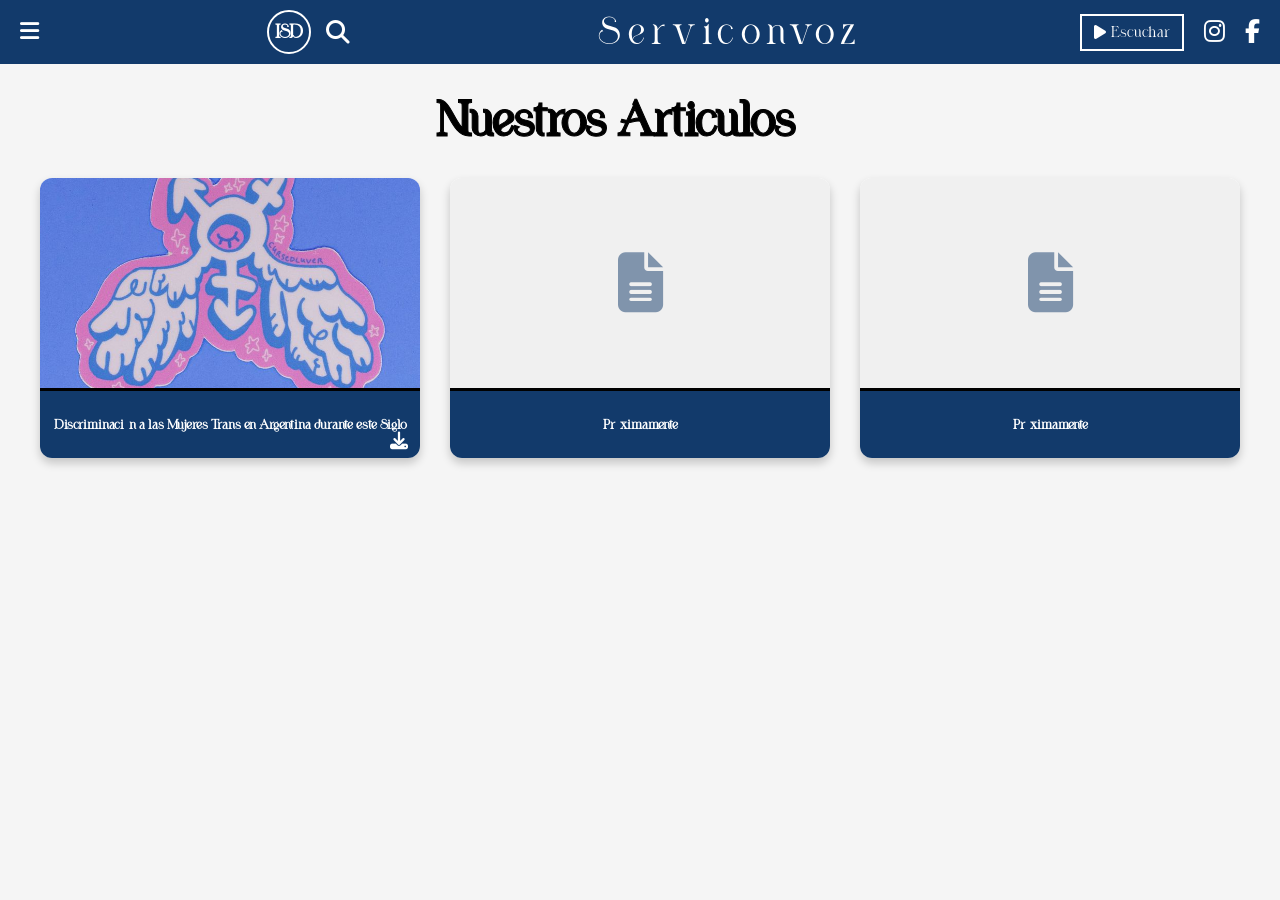
==== artículos.html @ a3263dd1 "Update artículos.html" ====
<!DOCTYPE html>
<html lang="es">
<head>
<meta charset="UTF-8">
<meta name="viewport" content="width=device-width, initial-scale=1.0">
<title>Serviconvoz</title>

<!-- Iconos -->
<link rel="stylesheet" href="https://cdnjs.cloudflare.com/ajax/libs/font-awesome/6.5.0/css/all.min.css">

<style>
body {
  margin: 0;
  font-family: Nicholas;
  background: #f5f5f5;
}
@font-face{
  font-family: Nicholas;
  src: url('nicholas/Nicholas.ttf');
}
/* ENCABEZADO */
.header {
  background-color: #123a6b;
  color: white;
  display: flex;
  align-items: center;
  justify-content: space-between;
  padding: 10px 20px;
}
.np{
  font-size: 50px;
  text-align: center;
  transform: translateX(-25px);
  color: black;
  -webkit-text-stroke: 1px black;
  margin: 30px 0;
}
/*Menú Lateral*/
#btn-menu {
  display: none;
}
.container-menu {
  position: fixed;
  background-color: #123a6b;
  width: 280px;
  height: 100vh;
  top: 0; left: 0;
  transition: all 500ms ease;
  transform: translateX(-100%);
  z-index: 9999;
}
#btn-menu:checked ~ .container-menu{
  transform: translateX(0%);
}
.cont-menu {
  width: 100%;
  max-width: 250px;
  background: #123a6b;
  height: 100%;
  position: relative;
  color: white;
}
.cont-menu nav{
  padding-top: 80px;
  font-size: 25px;
}
.cont-menu nav a{
  display: block;
  text-decoration: none;
  color: white;
  padding: 20px;
  border-left: 5px solid transparent;
  transition: all 500ms ease;
}
.cont-menu nav a:hover{
  border-left: 5px solid white;
  background: #122B4A;
}
.cont-menu p{
  position: absolute;
  top: 10px;
  left: 70px;
  font-family: Nicholas;
  font-size: 32px;
  cursor: default;
}
.cont-menu label {
  position: absolute;
  left: 15px;
  top: 15px;
  font-size: 28px;
  cursor: pointer;
  color: white;
}
.linen1 img, .linen2 img, .linen3 img, .linen4 img {
  width: 80%;
  filter: brightness(0) invert(1);
  opacity: 0.5;
}
.linen1, .linen2, .linen3, .linen4 {
  position: absolute;
  left: 20px;
  pointer-events: none;
}
.linen1 { bottom: 80px; }
.linen2 { bottom: 130px; }
.linen3 { bottom: 180px; }
.linen4 { bottom: 230px; }

/* LADO IZQUIERDO */
.btn-menu{
  font-size: 22px;
  cursor: pointer;
}
.left {
  display: flex;
  align-items: center;
  gap: 15px;
  margin-left: 10px;
}
.logo {
  font-size: 20px;
  color: white;
  width: 40px;
  height: 40px;
  border: 2px solid white;
  border-radius: 50%;
  display: flex;
  align-items: center;
  justify-content: center;
  font-weight: bold;
  text-decoration: none;
}

/* BARRA DE BÚSQUEDA */
.search-wrapper {
  position: relative;
  display: flex;
  align-items: center;
}
.search {
  font-size: 24px;
  cursor: pointer;
  color: white;
}
.search-input-header {
  background: white;
  border: none;
  border-radius: 30px;
  padding: 8px 15px;
  font-size: 14px;
  width: 0;
  opacity: 0;
  transition: all 0.3s ease;
  outline: none;
  font-family: Nicholas;
}
.search-input-header.active {
  width: 200px;
  opacity: 1;
  margin-left: 10px;
  padding: 8px 15px;
}

/* CENTRO */
.title {
  text-decoration: none;
  color: white;
  letter-spacing: 7px;
  font-size: 40px;
  font-family: Nicholas;
}

/* LADO DERECHO */
.right {
  display: flex;
  align-items: center;
  gap: 20px;
}
.btn {
  border: 2px solid white;
  padding: 8px 12px;
  color: white;
  text-decoration: none;
  display: flex;
  align-items: center;
  gap: 5px;
}
.btn:hover {
  background-color: white;
  color: #123a6b;
}
.icon-link {
  color: white;
  font-size: 24px;
  text-decoration: none;
}

/* Contenedor de artículos */
.contenedor-cuadros {
  display: flex;
  justify-content: center;
  gap: 30px;
  flex-wrap: wrap;
  margin-top: 30px;
  padding: 0 20px;
  position: relative;
  z-index: 1;
}

.container1, .container2, .container3 {
  position: relative;
  width: 435px;
  height: 300px;
  background-color: white;
  border-radius: 12px;
  box-shadow: 0 5px 10px rgba(0,0,0,0.2);
  flex-shrink: 0;
  overflow: hidden;
  transition: transform 0.3s ease, box-shadow 0.3s ease;
}

.container1:hover, .container2:hover, .container3:hover {
  transform: translateY(-10px);
  box-shadow: 0 15px 25px rgba(0,0,0,0.2);
}

/* Imagen */
.articulo-imagen {
  width: 100%;
  height: calc(100% - 70px);
  object-fit: cover;
  display: block;
}

/* Marquito (título) */
.marquito {
  position: absolute;
  bottom: 0;
  left: 0;
  right: 0;
  width: 100%;
  height: 70px;
  background-color: #123a6b;
  border-top: 3px solid black;
  display: flex;
  align-items: center;
  justify-content: center;
  padding: 10px;
  box-sizing: border-box;
  text-align: center;
}

.marquito h1, .marquito h3, .marquito span {
  margin: 0;
  font-size: 14px;
  font-weight: bold;
  color: white;
  line-height: 1.4;
}

/* Icono de descarga */
.download-icon {
  position: absolute;
  bottom: 8px;
  right: 12px;
  color: white;
  font-size: 18px;
  transition: 0.2s;
}

.download-icon:hover {
  opacity: 0.7;
}

/* Responsive */
@media (max-width: 1400px) {
  .container1, .container2, .container3 { width: 380px; height: 280px; }
}
@media (max-width: 1200px) {
  .container1, .container2, .container3 { width: 320px; height: 260px; }
  .marquito h1, .marquito h3, .marquito span { font-size: 12px; }
}
@media (max-width: 768px) {
  .contenedor-cuadros { gap: 20px; }
  .container1, .container2, .container3 { width: 100%; max-width: 350px; height: 280px; }
  .title { font-size: 28px; letter-spacing: 3px; }
  .np { font-size: 32px; transform: none; }
}
</style>
</head>

<body>

<header class="header">
  <div class="btn-menu">
    <label for="btn-menu" class="fas fa-bars menu"></label>
  </div>
  <div class="left">
    <a href="index.html" class="logo">ISD</a>
    <div class="search-wrapper">
      <i class="fas fa-search search" id="searchIcon"></i>
      <input type="text" id="searchInput" class="search-input-header" placeholder="Buscar...">
    </div>
  </div>
  <a href="index.html" class="title">Serviconvoz</a>
  <div class="right">
    <a href="play.html" class="btn"><i class="fas fa-play"></i> Escuchar</a>
    <a href="https://www.instagram.com/serviliano.diaz/" target="_blank" class="icon-link"><i class="fab fa-instagram"></i></a>
    <a href="https://www.facebook.com/profile.php?id=100007401407651" target="_blank" class="icon-link"><i class="fab fa-facebook-f"></i></a>
  </div>
</header>

<input type="checkbox" id="btn-menu">
<div class="container-menu">
  <div class="cont-menu">
    <nav>
      <a href="programas.html">Programas</a>
      <a href="artículos.html">Articulos</a>
      <a href="noticias.html">Noticias Locales</a>
    </nav>
    <p>Serviconvoz</p>
    <label for="btn-menu" class="fas fa-bars menu"></label>
    <div class="linen1"><img src="Lines/line1.png"></div>
    <div class="linen2"><img src="Lines/line2.png"></div>
    <div class="linen3"><img src="Lines/line2.png"></div>
    <div class="linen4"><img src="Lines/line2.png"></div>
  </div>
</div>

<h3 class="np">Nuestros Articulos</h3>

<div class="contenedor-cuadros">

  <!-- ARTÍCULO 1 -->
  <div class="container1">
    <a href="Nuestros-articulos/Columna de Opinión Discriminación a las mujeres trans en Aregntina durante este siglo.docx" download style="text-decoration: none; display: block; height: 100%;">
      <img class="articulo-imagen" src="Nuestros-articulos/mujertrans.jpg" alt="Mujer Trans">
      <div class="marquito">
        <span>Discriminación a las Mujeres Trans en Argentina durante este Siglo</span>
        <i class="fas fa-download download-icon"></i>
      </div>
    </a>
  </div>

  <!-- ARTÍCULO 2 -->
  <div class="container2">
    <div style="height: calc(100% - 70px); background-color: #f0f0f0; display: flex; align-items: center; justify-content: center;">
      <i class="fas fa-file-alt" style="font-size: 60px; color: #123a6b; opacity: 0.5;"></i>
    </div>
    <div class="marquito">
      <span>Próximamente</span>
    </div>
  </div>

  <!-- ARTÍCULO 3 -->
  <div class="container3">
    <div style="height: calc(100% - 70px); background-color: #f0f0f0; display: flex; align-items: center; justify-content: center;">
      <i class="fas fa-file-alt" style="font-size: 60px; color: #123a6b; opacity: 0.5;"></i>
    </div>
    <div class="marquito">
      <span>Próximamente</span>
    </div>
  </div>

</div>

<script>
  // SCRIPT PARA LA BARRA DE BÚSQUEDA
  const searchIcon = document.getElementById('searchIcon');
  const searchInput = document.getElementById('searchInput');
  
  searchIcon.addEventListener('click', function(e) {
    e.stopPropagation();
    searchInput.classList.toggle('active');
    if (searchInput.classList.contains('active')) {
      searchInput.focus();
    }
  });
  
  searchInput.addEventListener('keypress', function(e) {
    if (e.key === 'Enter') {
      const busqueda = searchInput.value.trim();
      if (busqueda !== '') {
        alert('Buscando: ' + busqueda);
        searchInput.classList.remove('active');
        searchInput.value = '';
      }
    }
  });
  
  document.addEventListener('click', function(e) {
    if (!searchInput.contains(e.target) && e.target !== searchIcon) {
      searchInput.classList.remove('active');
      searchInput.value = '';
    }
  });
</script>

</body>
</html>
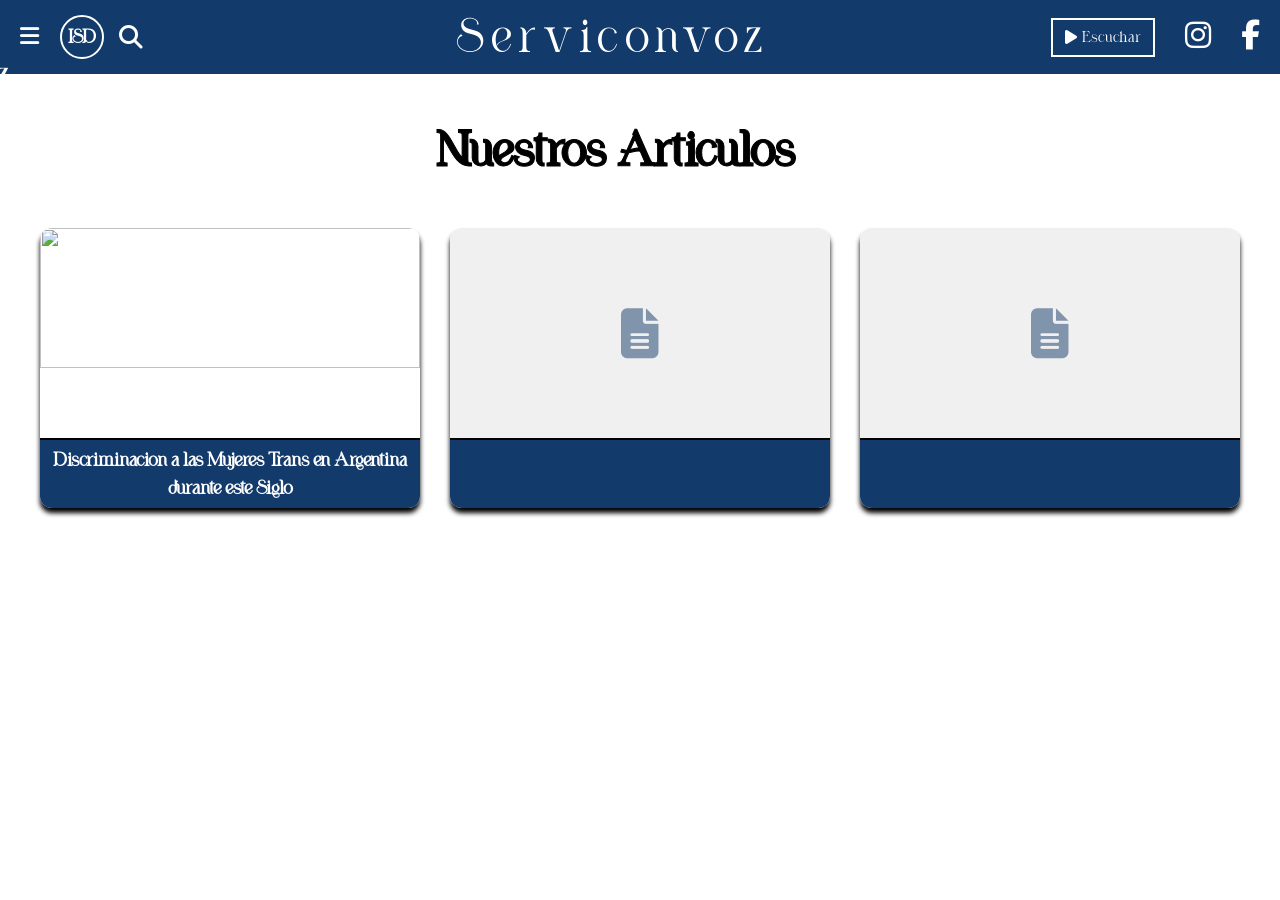
==== commit 3a337d04: "Update artículos.html" ====
--- a/artículos.html
+++ b/artículos.html
@@ -8,11 +8,12 @@
 <!-- Iconos -->
 <link rel="stylesheet" href="https://cdnjs.cloudflare.com/ajax/libs/font-awesome/6.5.0/css/all.min.css">
 
+
+<!-- Css -->
 <style>
 body {
   margin: 0;
   font-family: Nicholas;
-  background: #f5f5f5;
 }
 @font-face{
   font-family: Nicholas;
@@ -31,18 +32,19 @@
   font-size: 50px;
   text-align: center;
   transform: translateX(-25px);
-  color: black;
-  -webkit-text-stroke: 1px black;
-  margin: 30px 0;
+      color: black;
+    -webkit-text-stroke: 1px black
 }
 /*Menú Lateral*/
+
 #btn-menu {
   display: none;
 }
+
 .container-menu {
   position: fixed;
   background-color: #123a6b;
-  width: 280px;
+  width: 15%;
   height: 100vh;
   top: 0; left: 0;
   transition: all 500ms ease;
@@ -50,18 +52,24 @@
   z-index: 9999;
 }
 #btn-menu:checked ~ .container-menu{
+  opacity: 1;
+  visibility: visible;
+  transform: translateX(0%);
+}
+#btn-menu:checked ~ .container-menu .cont-menu{
   transform: translateX(0%);
 }
 .cont-menu {
   width: 100%;
   max-width: 250px;
   background: #123a6b;
-  height: 100%;
+  height: max(0, 0);
   position: relative;
   color: white;
+  transition: all 500ms ease;
 }
 .cont-menu nav{
-  padding-top: 80px;
+  transform:translateY(50%);
   font-size: 25px;
 }
 .cont-menu nav a{
@@ -79,36 +87,57 @@
 .cont-menu p{
   position: absolute;
   top: 10px;
-  left: 70px;
   font-family: Nicholas;
-  font-size: 32px;
-  cursor: default;
+  font-size: 43px;
+  cursor: pointer;
 }
 .cont-menu label {
   position: absolute;
-  left: 15px;
-  top: 15px;
-  font-size: 28px;
+  left: 5px;
+  top: 10px;
+  font-size: 30px;
   cursor: pointer;
-  color: white;
-}
-.linen1 img, .linen2 img, .linen3 img, .linen4 img {
-  width: 80%;
+}
+.linen1 img{
+  width: 100%;
+  height: auto;
+  display: block;
+  margin: 10px auto;
   filter: brightness(0) invert(1);
-  opacity: 0.5;
-}
-.linen1, .linen2, .linen3, .linen4 {
+  transform: translateY(-220px);
+}
+.linen2 img {
+  width: 100%;
+  display: block;
+  margin: 0 auto 10px auto;
+  filter: brightness(0) invert(1);
+  transform: translateY(-370px);
+}
+.linen3 img {
+  width: 100%;
+  display: block;
+  margin: 0 auto 10px auto;
+  filter: brightness(0) invert(1);
+  transform: translateY(-515px);
+}
+.linen4 img {
+  width: 100%;
+  display: block;
+  margin: 0 auto 10px auto;
+  filter: brightness(0) invert(1);
+  transform: translateY(-660px);
+}
+.linen1,
+.linen2,
+.linen3,
+.linen4 {
+  pointer-events: none;
+}
+/* LADO IZQUIERDO */
+
+.btn-menu{
   position: absolute;
   left: 20px;
-  pointer-events: none;
-}
-.linen1 { bottom: 80px; }
-.linen2 { bottom: 130px; }
-.linen3 { bottom: 180px; }
-.linen4 { bottom: 230px; }
-
-/* LADO IZQUIERDO */
-.btn-menu{
   font-size: 22px;
   cursor: pointer;
 }
@@ -116,8 +145,14 @@
   display: flex;
   align-items: center;
   gap: 15px;
-  margin-left: 10px;
-}
+  margin-left: 40px;
+}
+
+.menu {
+  font-size: 22px;
+  cursor: pointer;
+}
+
 .logo {
   font-size: 20px;
   color: white;
@@ -132,17 +167,24 @@
   text-decoration: none;
 }
 
-/* BARRA DE BÚSQUEDA */
+/* BARRA DE BÚSQUEDA EN EL HEADER */
 .search-wrapper {
   position: relative;
   display: flex;
   align-items: center;
 }
+
 .search {
   font-size: 24px;
   cursor: pointer;
   color: white;
-}
+  transition: 0.2s;
+}
+
+.search:hover {
+  opacity: 0.7;
+}
+
 .search-input-header {
   background: white;
   border: none;
@@ -155,6 +197,7 @@
   outline: none;
   font-family: Nicholas;
 }
+
 .search-input-header.active {
   width: 200px;
   opacity: 1;
@@ -167,7 +210,7 @@
   text-decoration: none;
   color: white;
   letter-spacing: 7px;
-  font-size: 40px;
+  font-size: 50px;
   font-family: Nicholas;
 }
 
@@ -175,28 +218,34 @@
 .right {
   display: flex;
   align-items: center;
-  gap: 20px;
-}
+  gap: 30px;
+}
+
 .btn {
   border: 2px solid white;
-  padding: 8px 12px;
+  padding: 9px 12px;
   color: white;
   text-decoration: none;
   display: flex;
   align-items: center;
   gap: 5px;
 }
+
 .btn:hover {
   background-color: white;
   color: #123a6b;
 }
+
 .icon-link {
   color: white;
-  font-size: 24px;
+  font-size: 30px;
   text-decoration: none;
 }
 
-/* Contenedor de artículos */
+.icon-link:hover {
+  opacity: 0.7;
+}
+/* Contenedor */
 .contenedor-cuadros {
   display: flex;
   justify-content: center;
@@ -214,7 +263,7 @@
   height: 300px;
   background-color: white;
   border-radius: 12px;
-  box-shadow: 0 5px 10px rgba(0,0,0,0.2);
+  box-shadow: 0 5px 5px rgba(0, 0, 0, 20);
   flex-shrink: 0;
   overflow: hidden;
   transition: transform 0.3s ease, box-shadow 0.3s ease;
@@ -222,11 +271,11 @@
 
 .container1:hover, .container2:hover, .container3:hover {
   transform: translateY(-10px);
-  box-shadow: 0 15px 25px rgba(0,0,0,0.2);
+  box-shadow: 0 10px 20px rgba(0,0,0,0.15);
 }
 
 /* Imagen */
-.articulo-imagen {
+.mujertrans {
   width: 100%;
   height: calc(100% - 70px);
   object-fit: cover;
@@ -242,7 +291,7 @@
   width: 100%;
   height: 70px;
   background-color: #123a6b;
-  border-top: 3px solid black;
+  border-top: 2px solid black;
   display: flex;
   align-items: center;
   justify-content: center;
@@ -251,9 +300,9 @@
   text-align: center;
 }
 
-.marquito h1, .marquito h3, .marquito span {
+.marquito {
   margin: 0;
-  font-size: 14px;
+  font-size: 10px;
   font-weight: bold;
   color: white;
   line-height: 1.4;
@@ -264,8 +313,9 @@
   position: absolute;
   bottom: 8px;
   right: 12px;
-  color: white;
-  font-size: 18px;
+  color: #123a6b;
+  font-size: 16px;
+  text-decoration: none;
   transition: 0.2s;
 }
 
@@ -275,17 +325,29 @@
 
 /* Responsive */
 @media (max-width: 1400px) {
-  .container1, .container2, .container3 { width: 380px; height: 280px; }
-}
+  .container1, .container2, .container3 {
+    width: 380px;
+    height: 280px;
+  }
+}
+
 @media (max-width: 1200px) {
-  .container1, .container2, .container3 { width: 320px; height: 260px; }
-  .marquito h1, .marquito h3, .marquito span { font-size: 12px; }
-}
+  .container1, .container2, .container3 {
+    width: 320px;
+    height: 260px;
+  }
+  .marquito h1, .marquito h3 { font-size: 12px; }
+}
+
 @media (max-width: 768px) {
-  .contenedor-cuadros { gap: 20px; }
-  .container1, .container2, .container3 { width: 100%; max-width: 350px; height: 280px; }
-  .title { font-size: 28px; letter-spacing: 3px; }
-  .np { font-size: 32px; transform: none; }
+  .contenedor-cuadros {
+    gap: 20px;
+  }
+  .container1, .container2, .container3 {
+    width: 100%;
+    max-width: 350px;
+    height: 280px;
+  }
 }
 </style>
 </head>
@@ -293,24 +355,44 @@
 <body>
 
 <header class="header">
-  <div class="btn-menu">
+
+  <!-- IZQUIERDA -->
+
+    <div class="btn-menu">
     <label for="btn-menu" class="fas fa-bars menu"></label>
   </div>
+
   <div class="left">
-    <a href="index.html" class="logo">ISD</a>
+
+   <a href="index.html" class="logo">ISD</a>
+
+    <!-- BARRA DE BÚSQUEDA EN EL HEADER -->
     <div class="search-wrapper">
       <i class="fas fa-search search" id="searchIcon"></i>
       <input type="text" id="searchInput" class="search-input-header" placeholder="Buscar...">
     </div>
-  </div>
-  <a href="index.html" class="title">Serviconvoz</a>
+
+  </div>
+  <!-- CENTRO -->
+<a href="index.html" class="title">Serviconvoz</a>
+
+  <!-- DERECHA -->
   <div class="right">
-    <a href="play.html" class="btn"><i class="fas fa-play"></i> Escuchar</a>
-    <a href="https://www.instagram.com/serviliano.diaz/" target="_blank" class="icon-link"><i class="fab fa-instagram"></i></a>
-    <a href="https://www.facebook.com/profile.php?id=100007401407651" target="_blank" class="icon-link"><i class="fab fa-facebook-f"></i></a>
-  </div>
+    <a href="play.html" class="btn">
+      <i class="fas fa-play"></i> Escuchar
+    </a>
+
+    <a href="https://www.instagram.com/serviliano.diaz/" target="_blank" class="icon-link">
+      <i class="fab fa-instagram"></i>
+    </a>
+
+    <a href="https://www.facebook.com/profile.php?id=100007401407651" target="_blank" class="icon-link">
+      <i class="fab fa-facebook-f"></i>
+    </a>
+
+  </div>
+
 </header>
-
 <input type="checkbox" id="btn-menu">
 <div class="container-menu">
   <div class="cont-menu">
@@ -321,55 +403,27 @@
     </nav>
     <p>Serviconvoz</p>
     <label for="btn-menu" class="fas fa-bars menu"></label>
-    <div class="linen1"><img src="Lines/line1.png"></div>
-    <div class="linen2"><img src="Lines/line2.png"></div>
-    <div class="linen3"><img src="Lines/line2.png"></div>
-    <div class="linen4"><img src="Lines/line2.png"></div>
+    <div class="linen1">
+      <img src="Lines/line1.png">
+    </div>
+    <div class="linen2">
+      <img src="Lines/line2.png">
+    </div>
+    <div class="linen3">
+      <img src="Lines/line2.png">
+    </div>
+    <div class="linen4">
+      <img src="Lines/line2.png">
+    </div>
   </div>
 </div>
 
-<h3 class="np">Nuestros Articulos</h3>
-
-<div class="contenedor-cuadros">
-
-  <!-- ARTÍCULO 1 -->
-  <div class="container1">
-    <a href="Nuestros-articulos/Columna de Opinión Discriminación a las mujeres trans en Aregntina durante este siglo.docx" download style="text-decoration: none; display: block; height: 100%;">
-      <img class="articulo-imagen" src="Nuestros-articulos/mujertrans.jpg" alt="Mujer Trans">
-      <div class="marquito">
-        <span>Discriminación a las Mujeres Trans en Argentina durante este Siglo</span>
-        <i class="fas fa-download download-icon"></i>
-      </div>
-    </a>
-  </div>
-
-  <!-- ARTÍCULO 2 -->
-  <div class="container2">
-    <div style="height: calc(100% - 70px); background-color: #f0f0f0; display: flex; align-items: center; justify-content: center;">
-      <i class="fas fa-file-alt" style="font-size: 60px; color: #123a6b; opacity: 0.5;"></i>
-    </div>
-    <div class="marquito">
-      <span>Próximamente</span>
-    </div>
-  </div>
-
-  <!-- ARTÍCULO 3 -->
-  <div class="container3">
-    <div style="height: calc(100% - 70px); background-color: #f0f0f0; display: flex; align-items: center; justify-content: center;">
-      <i class="fas fa-file-alt" style="font-size: 60px; color: #123a6b; opacity: 0.5;"></i>
-    </div>
-    <div class="marquito">
-      <span>Próximamente</span>
-    </div>
-  </div>
-
-</div>
-
 <script>
-  // SCRIPT PARA LA BARRA DE BÚSQUEDA
+  // SCRIPT PARA LA BARRA DE BÚSQUEDA EN EL HEADER
   const searchIcon = document.getElementById('searchIcon');
   const searchInput = document.getElementById('searchInput');
   
+  // Al hacer clic en la lupa, mostrar/ocultar el input
   searchIcon.addEventListener('click', function(e) {
     e.stopPropagation();
     searchInput.classList.toggle('active');
@@ -378,17 +432,21 @@
     }
   });
   
+  // Buscar al presionar Enter
   searchInput.addEventListener('keypress', function(e) {
     if (e.key === 'Enter') {
       const busqueda = searchInput.value.trim();
       if (busqueda !== '') {
         alert('Buscando: ' + busqueda);
+        // Aquí puedes poner tu lógica de búsqueda
+        // Ejemplo: filtrar contenido, redirigir, etc.
         searchInput.classList.remove('active');
         searchInput.value = '';
       }
     }
   });
   
+  // Opcional: cerrar el buscador si se hace clic fuera
   document.addEventListener('click', function(e) {
     if (!searchInput.contains(e.target) && e.target !== searchIcon) {
       searchInput.classList.remove('active');
@@ -397,5 +455,48 @@
   });
 </script>
 
+<h3 class="np">
+  Nuestros Articulos
+</h3>
+
+<div class="contenedor-cuadros">
+
+  <!-- ARTÍCULO 1 -->
+  <div class="container1">
+    <a href="C:\Users\usuario\OneDrive\Documentos\Serviconvoz\Nuestros-articulos\Columna de Opinión Discriminación a las mujeres trans en Aregntina durante este siglo.docx" download="Columna-de-opinion-discriminacion-hacia-mujeres-trans" style="text-decoration: none;">
+      <img class="mujertrans" src="C:\Users\usuario\OneDrive\Documentos\Serviconvoz\Nuestros-articulos\mujertrans.jpg">
+      <div class="marquito">
+        <h1>Discriminacion a las Mujeres Trans en Argentina durante este Siglo</h1>
+        <i class="fas fa-download download-icon"></i>
+      </div>
+    </a>
+  </div>
+
+  
+  <div class="container2">
+    <div style="position: relative; width: 100%; height: 100%;">
+      <div style="height: calc(100% - 70px); background-color: #f0f0f0; display: flex; align-items: center; justify-content: center;">
+        <i class="fas fa-file-alt" style="font-size: 50px; color: #123a6b; opacity: 0.5;"></i>
+      </div>
+      <div class="marquito">
+        <h3> </h3>
+      </div>
+    </div>
+  </div>
+
+  <div class="container3">
+    <div style="position: relative; width: 100%; height: 100%;">
+      <div style="height: calc(100% - 70px); background-color: #f0f0f0; display: flex; align-items: center; justify-content: center;">
+        <i class="fas fa-file-alt" style="font-size: 50px; color: #123a6b; opacity: 0.5;"></i>
+      </div>
+      <div class="marquito">
+        <h3> </h3>
+      </div>
+    </div>
+  </div>
+
+
+</div>
+
 </body>
 </html>
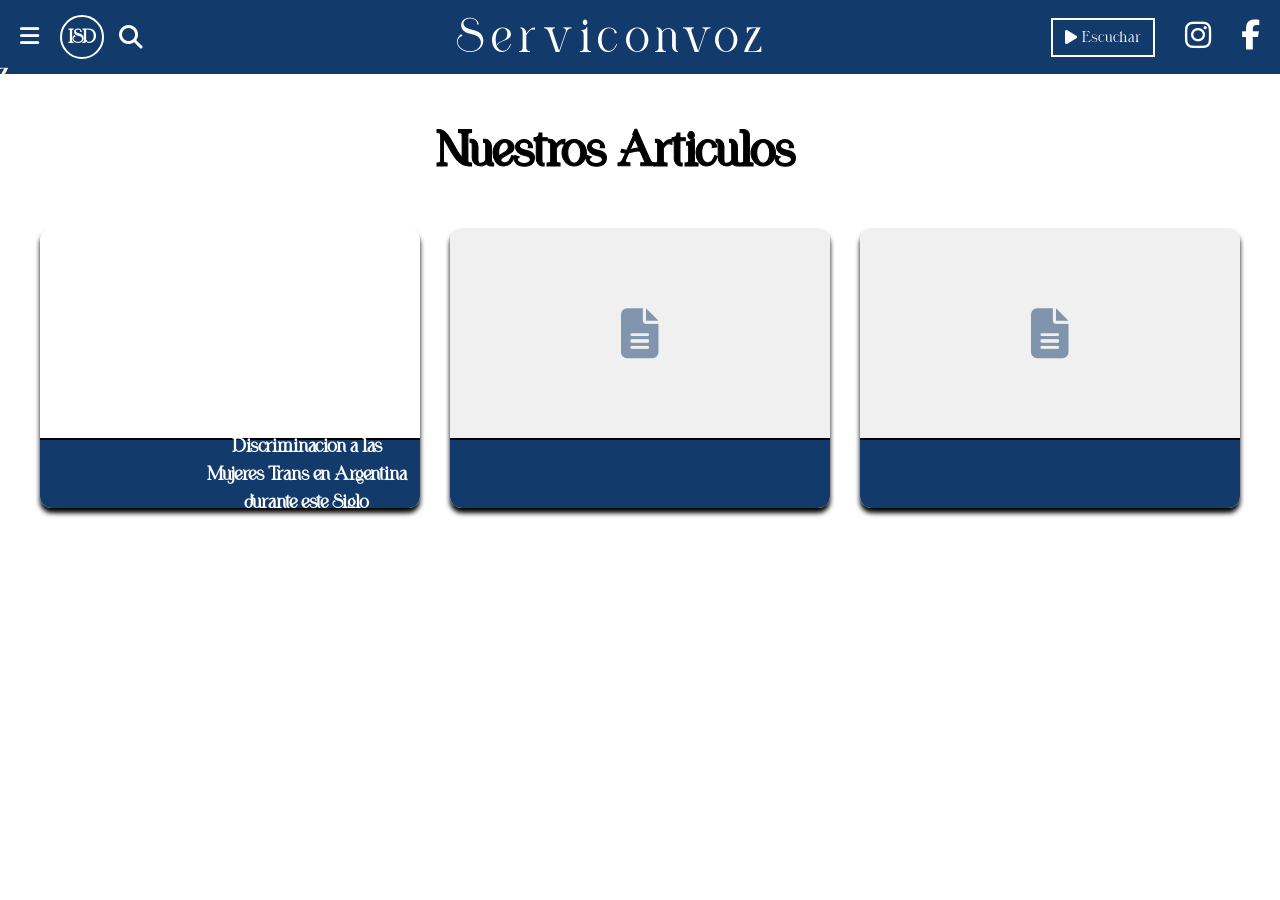
==== commit 71256e08: "Update artículos.html" ====
--- a/artículos.html
+++ b/artículos.html
@@ -463,9 +463,9 @@
 
   <!-- ARTÍCULO 1 -->
   <div class="container1">
-    <a href="C:\Users\usuario\OneDrive\Documentos\Serviconvoz\Nuestros-articulos\Columna de Opinión Discriminación a las mujeres trans en Aregntina durante este siglo.docx" download="Columna-de-opinion-discriminacion-hacia-mujeres-trans" style="text-decoration: none;">
-      <img class="mujertrans" src="C:\Users\usuario\OneDrive\Documentos\Serviconvoz\Nuestros-articulos\mujertrans.jpg">
+    <a href="Nuestros-articulos\Columna de Opinión Discriminación a las mujeres trans en Aregntina durante este siglo.docx" download="Columna-de-opinion-discriminacion-hacia-mujeres-trans" style="text-decoration: none;">
       <div class="marquito">
+      <img class="mujertrans" src="Nuestros-articulos\mujertrans.jpg">
         <h1>Discriminacion a las Mujeres Trans en Argentina durante este Siglo</h1>
         <i class="fas fa-download download-icon"></i>
       </div>
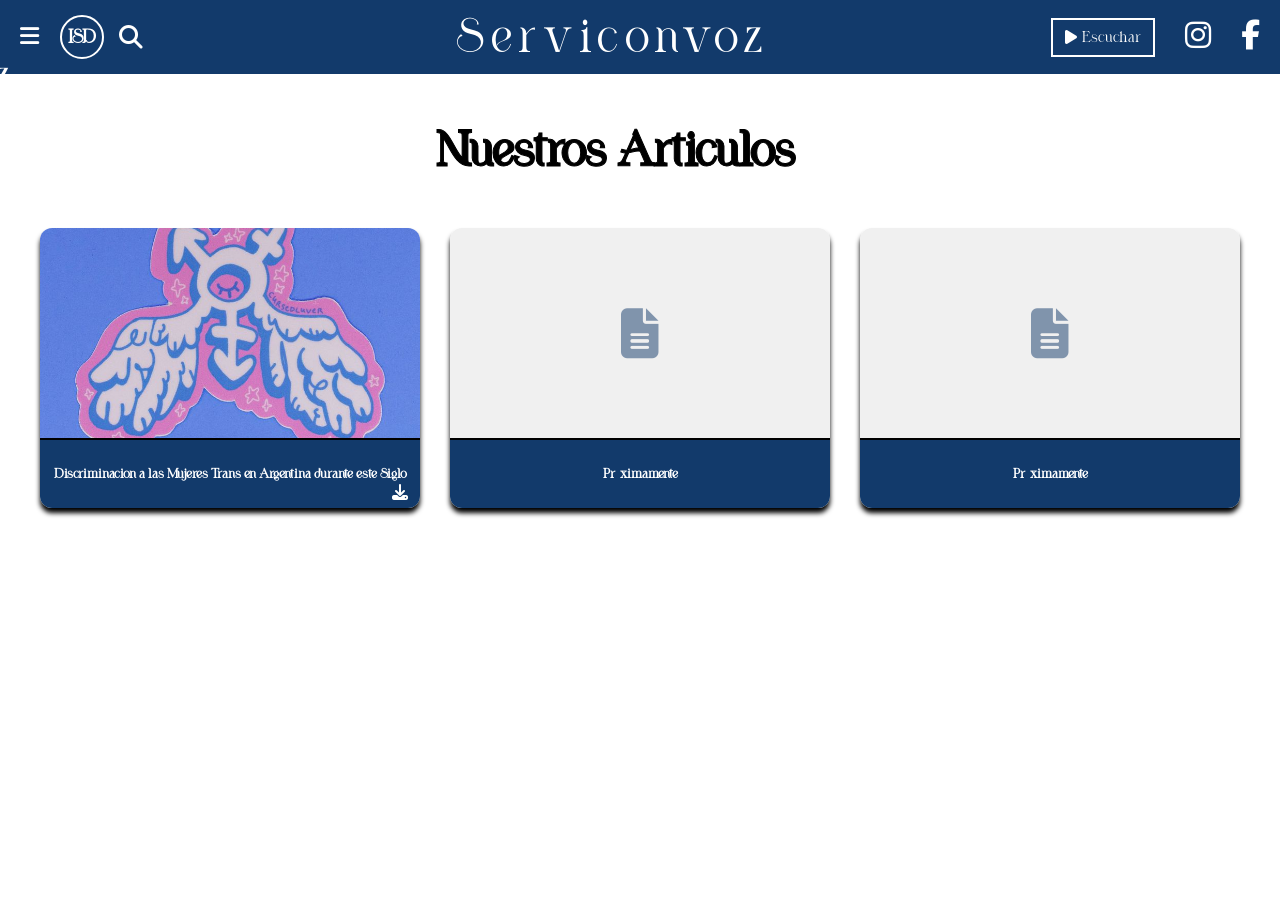
==== commit c5e2f575: "Update artículos.html" ====
--- a/artículos.html
+++ b/artículos.html
@@ -300,9 +300,9 @@
   text-align: center;
 }
 
-.marquito {
+.marquito h1, .marquito h3 {
   margin: 0;
-  font-size: 10px;
+  font-size: 14px;
   font-weight: bold;
   color: white;
   line-height: 1.4;
@@ -313,12 +313,10 @@
   position: absolute;
   bottom: 8px;
   right: 12px;
-  color: #123a6b;
+  color: white !important;
   font-size: 16px;
-  text-decoration: none;
-  transition: 0.2s;
-}
-
+}
+  
 .download-icon:hover {
   opacity: 0.7;
 }
@@ -463,38 +461,34 @@
 
   <!-- ARTÍCULO 1 -->
   <div class="container1">
-    <a href="Nuestros-articulos\Columna de Opinión Discriminación a las mujeres trans en Aregntina durante este siglo.docx" download="Columna-de-opinion-discriminacion-hacia-mujeres-trans" style="text-decoration: none;">
+    <a href="Nuestros-articulos/Columna de Opinión Discriminación a las mujeres trans en Aregntina durante este siglo.docx" download="Columna-de-opinion-discriminacion-hacia-mujeres-trans" style="text-decoration: none; display: block; height: 100%;">
+      <img class="mujertrans" src="Nuestros-articulos/mujertrans.jpg" alt="Mujer Trans" style="width: 100%; height: calc(100% - 70px); object-fit: cover; display: block;">
       <div class="marquito">
-      <img class="mujertrans" src="Nuestros-articulos\mujertrans.jpg">
-        <h1>Discriminacion a las Mujeres Trans en Argentina durante este Siglo</h1>
-        <i class="fas fa-download download-icon"></i>
+        <h1 style="margin: 0; font-size: 14px; font-weight: bold; color: white; line-height: 1.4;">Discriminacion a las Mujeres Trans en Argentina durante este Siglo</h1>
+        <i class="fas fa-download download-icon" style="position: absolute; bottom: 8px; right: 12px; color: white; font-size: 16px;"></i>
       </div>
     </a>
   </div>
 
-  
+  <!-- ARTÍCULO 2 -->
   <div class="container2">
-    <div style="position: relative; width: 100%; height: 100%;">
-      <div style="height: calc(100% - 70px); background-color: #f0f0f0; display: flex; align-items: center; justify-content: center;">
-        <i class="fas fa-file-alt" style="font-size: 50px; color: #123a6b; opacity: 0.5;"></i>
-      </div>
-      <div class="marquito">
-        <h3> </h3>
-      </div>
-    </div>
-  </div>
-
+    <div style="height: calc(100% - 70px); background-color: #f0f0f0; display: flex; align-items: center; justify-content: center;">
+      <i class="fas fa-file-alt" style="font-size: 50px; color: #123a6b; opacity: 0.5;"></i>
+    </div>
+    <div class="marquito">
+      <h3 style="margin: 0; font-size: 14px; font-weight: bold; color: white;">Próximamente</h3>
+    </div>
+  </div>
+
+  <!-- ARTÍCULO 3 -->
   <div class="container3">
-    <div style="position: relative; width: 100%; height: 100%;">
-      <div style="height: calc(100% - 70px); background-color: #f0f0f0; display: flex; align-items: center; justify-content: center;">
-        <i class="fas fa-file-alt" style="font-size: 50px; color: #123a6b; opacity: 0.5;"></i>
-      </div>
-      <div class="marquito">
-        <h3> </h3>
-      </div>
-    </div>
-  </div>
-
+    <div style="height: calc(100% - 70px); background-color: #f0f0f0; display: flex; align-items: center; justify-content: center;">
+      <i class="fas fa-file-alt" style="font-size: 50px; color: #123a6b; opacity: 0.5;"></i>
+    </div>
+    <div class="marquito">
+      <h3 style="margin: 0; font-size: 14px; font-weight: bold; color: white;">Próximamente</h3>
+    </div>
+  </div>
 
 </div>
 
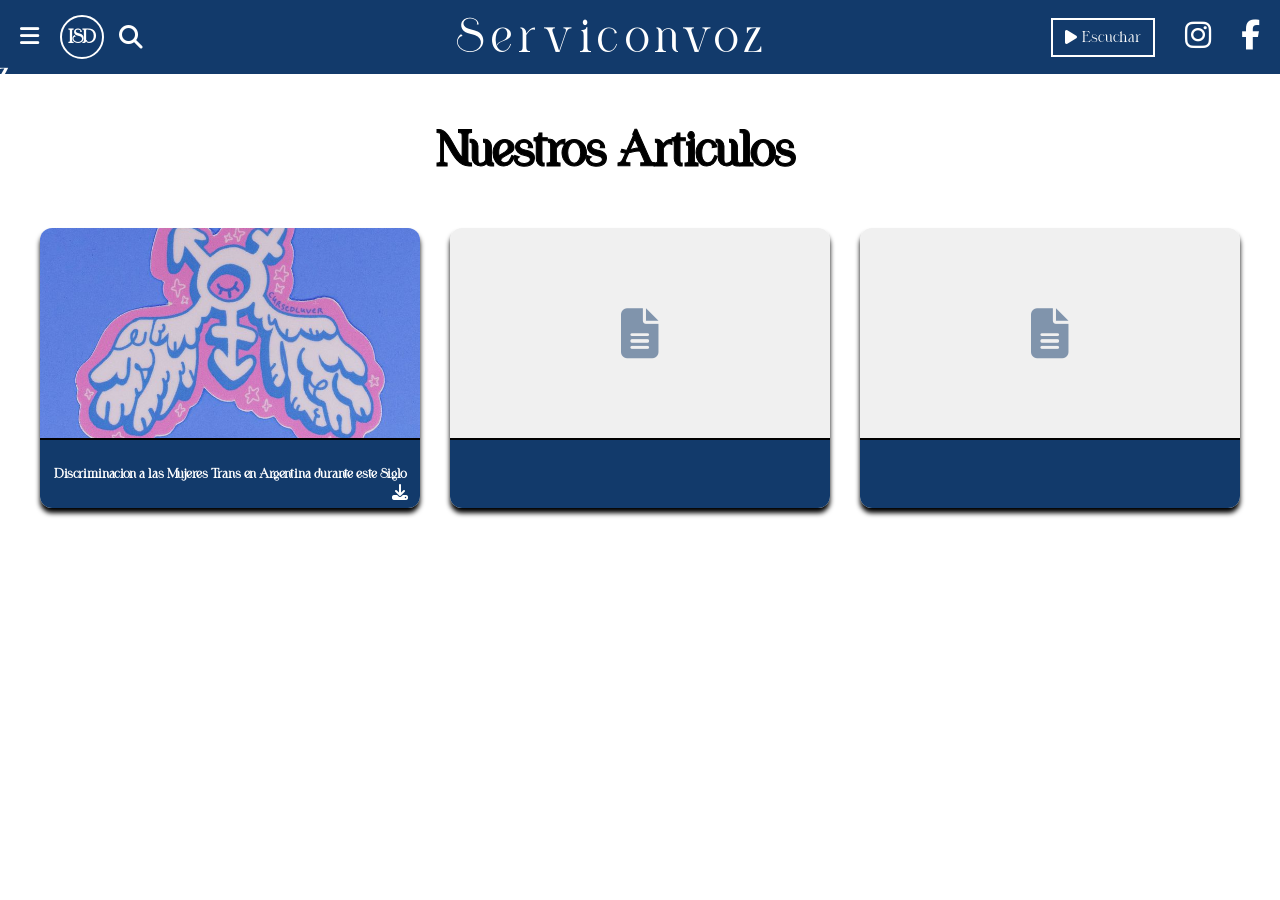
==== commit 33ccb0cd: "Update artículos.html" ====
--- a/artículos.html
+++ b/artículos.html
@@ -476,7 +476,7 @@
       <i class="fas fa-file-alt" style="font-size: 50px; color: #123a6b; opacity: 0.5;"></i>
     </div>
     <div class="marquito">
-      <h3 style="margin: 0; font-size: 14px; font-weight: bold; color: white;">Próximamente</h3>
+      <h3 style="margin: 0; font-size: 14px; font-weight: bold; color: white;"> </h3>
     </div>
   </div>
 
@@ -486,7 +486,7 @@
       <i class="fas fa-file-alt" style="font-size: 50px; color: #123a6b; opacity: 0.5;"></i>
     </div>
     <div class="marquito">
-      <h3 style="margin: 0; font-size: 14px; font-weight: bold; color: white;">Próximamente</h3>
+      <h3 style="margin: 0; font-size: 14px; font-weight: bold; color: white;"> </h3>
     </div>
   </div>
 
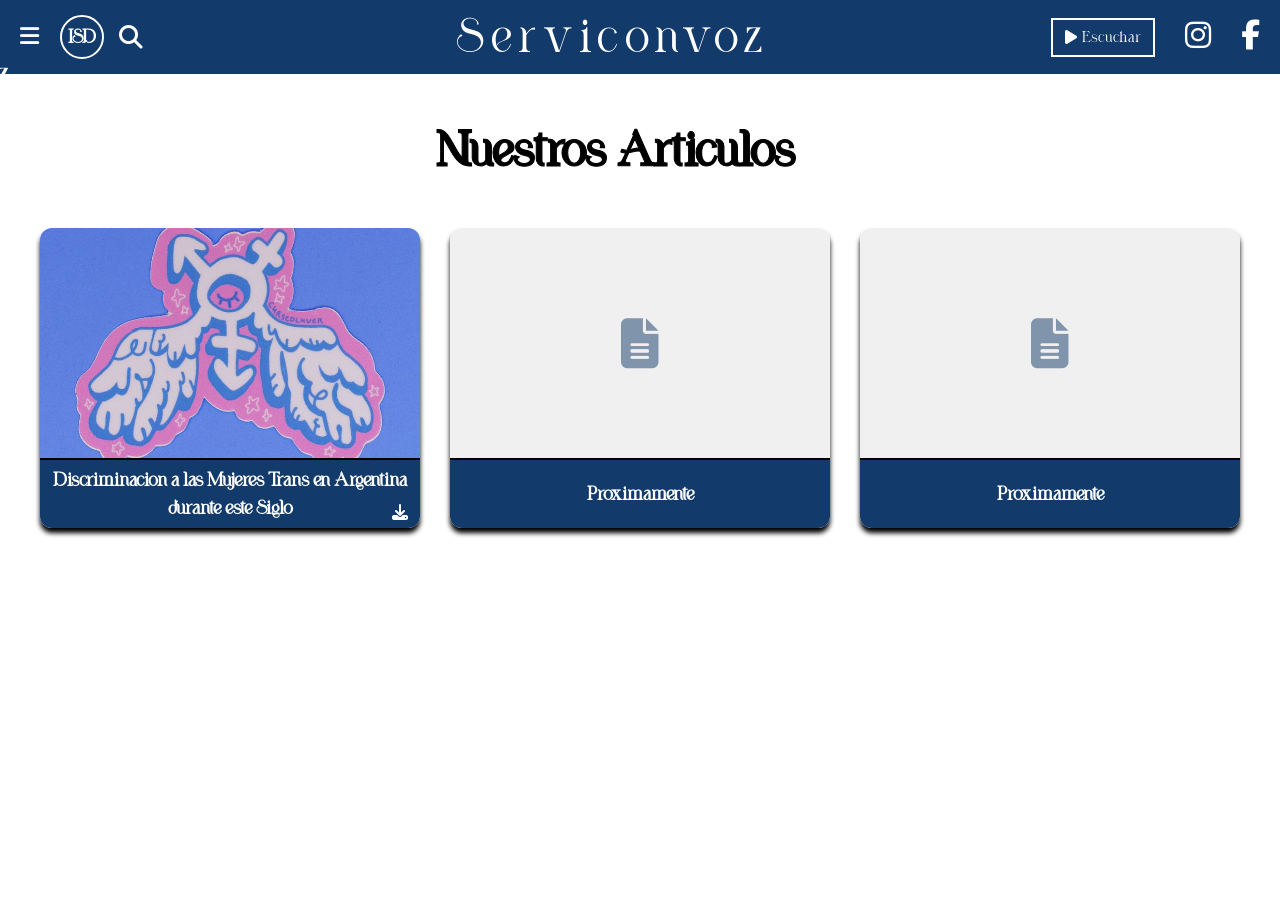
==== commit d1731c48: "Add files via upload" ====
--- a/artículos.html
+++ b/artículos.html
@@ -300,9 +300,9 @@
   text-align: center;
 }
 
-.marquito h1, .marquito h3 {
+.marquito {
   margin: 0;
-  font-size: 14px;
+  font-size: 10px;
   font-weight: bold;
   color: white;
   line-height: 1.4;
@@ -313,10 +313,12 @@
   position: absolute;
   bottom: 8px;
   right: 12px;
-  color: white !important;
+  color: white;
   font-size: 16px;
-}
-  
+  text-decoration: none;
+  transition: 0.2s;
+}
+
 .download-icon:hover {
   opacity: 0.7;
 }
@@ -416,81 +418,133 @@
   </div>
 </div>
 
-<script>
-  // SCRIPT PARA LA BARRA DE BÚSQUEDA EN EL HEADER
-  const searchIcon = document.getElementById('searchIcon');
-  const searchInput = document.getElementById('searchInput');
-  
-  // Al hacer clic en la lupa, mostrar/ocultar el input
-  searchIcon.addEventListener('click', function(e) {
-    e.stopPropagation();
-    searchInput.classList.toggle('active');
-    if (searchInput.classList.contains('active')) {
-      searchInput.focus();
-    }
-  });
-  
-  // Buscar al presionar Enter
-  searchInput.addEventListener('keypress', function(e) {
-    if (e.key === 'Enter') {
-      const busqueda = searchInput.value.trim();
-      if (busqueda !== '') {
-        alert('Buscando: ' + busqueda);
-        // Aquí puedes poner tu lógica de búsqueda
-        // Ejemplo: filtrar contenido, redirigir, etc.
-        searchInput.classList.remove('active');
-        searchInput.value = '';
-      }
-    }
-  });
-  
-  // Opcional: cerrar el buscador si se hace clic fuera
-  document.addEventListener('click', function(e) {
-    if (!searchInput.contains(e.target) && e.target !== searchIcon) {
-      searchInput.classList.remove('active');
-      searchInput.value = '';
-    }
-  });
-</script>
-
 <h3 class="np">
   Nuestros Articulos
 </h3>
 
-<div class="contenedor-cuadros">
-
-  <!-- ARTÍCULO 1 -->
-  <div class="container1">
-    <a href="Nuestros-articulos/Columna de Opinión Discriminación a las mujeres trans en Aregntina durante este siglo.docx" download="Columna-de-opinion-discriminacion-hacia-mujeres-trans" style="text-decoration: none; display: block; height: 100%;">
-      <img class="mujertrans" src="Nuestros-articulos/mujertrans.jpg" alt="Mujer Trans" style="width: 100%; height: calc(100% - 70px); object-fit: cover; display: block;">
-      <div class="marquito">
-        <h1 style="margin: 0; font-size: 14px; font-weight: bold; color: white; line-height: 1.4;">Discriminacion a las Mujeres Trans en Argentina durante este Siglo</h1>
-        <i class="fas fa-download download-icon" style="position: absolute; bottom: 8px; right: 12px; color: white; font-size: 16px;"></i>
-      </div>
-    </a>
-  </div>
-
-  <!-- ARTÍCULO 2 -->
-  <div class="container2">
-    <div style="height: calc(100% - 70px); background-color: #f0f0f0; display: flex; align-items: center; justify-content: center;">
-      <i class="fas fa-file-alt" style="font-size: 50px; color: #123a6b; opacity: 0.5;"></i>
-    </div>
-    <div class="marquito">
-      <h3 style="margin: 0; font-size: 14px; font-weight: bold; color: white;"> </h3>
-    </div>
-  </div>
-
-  <!-- ARTÍCULO 3 -->
-  <div class="container3">
-    <div style="height: calc(100% - 70px); background-color: #f0f0f0; display: flex; align-items: center; justify-content: center;">
-      <i class="fas fa-file-alt" style="font-size: 50px; color: #123a6b; opacity: 0.5;"></i>
-    </div>
-    <div class="marquito">
-      <h3 style="margin: 0; font-size: 14px; font-weight: bold; color: white;"> </h3>
-    </div>
-  </div>
-
-</div>
+<div class="contenedor-cuadros" id="contenedor-dinamico">
+
+<script>
+  const searchIcon = document.getElementById('searchIcon');
+  const searchInput = document.getElementById('searchInput');
+  const contenedor = document.getElementById('contenedor-dinamico');
+  
+  let contenidoOriginal = [];
+  
+  async function cargarJSON() {
+    if (!contenedor) return;
+    
+    contenedor.innerHTML = '<div style="text-align: center; padding: 40px;">📂 Cargando artículos...</div>';
+    
+    try {
+      const respuesta = await fetch('contenido.json');
+      
+      if (!respuesta.ok) {
+        throw new Error(`No se pudo cargar el archivo. Status: ${respuesta.status}`);
+      }
+      
+      const datos = await respuesta.json();
+      contenidoOriginal = datos.articulos;
+      
+      renderizar(contenidoOriginal);
+      
+    } catch (error) {
+      console.error('Error:', error);
+      contenedor.innerHTML = `<div style="text-align: center; padding: 40px; color: red;">
+        ❌ Error: ${error.message}<br><br>
+        Verificá que el archivo <strong>contenido.json</strong> existe en la misma carpeta.
+      </div>`;
+    }
+  }
+  
+  function renderizar(items) {
+    if (!contenedor) return;
+    
+    // FORZAR FLEX
+    contenedor.style.display = 'flex';
+    contenedor.style.justifyContent = 'center';
+    contenedor.style.gap = '30px';
+    contenedor.style.flexWrap = 'wrap';
+    contenedor.style.marginTop = '30px';
+    contenedor.style.padding = '0 20px';
+    
+    if (!items || items.length === 0) {
+      contenedor.innerHTML = '<div style="text-align: center; width: 100%; color: #123a6b; padding: 40px; font-size: 18px;">Aun no hemos escrito este articulo＞﹏＜</div>';
+      return;
+    }
+    
+    let html = '';
+    
+    items.forEach(item => {
+      const tieneImagen = item.imagen && item.imagen !== '';
+      const estaDisponible = item.pdf && item.pdf !== '#';
+      
+      html += `
+        <div class="container${item.id}" style="position: relative; width: 380px; height: 300px; background-color: white; border-radius: 12px; box-shadow: 0 5px 5px rgba(0,0,0,2); flex-shrink: 0; overflow: hidden; transition: transform 0.3s ease, box-shadow 0.3s ease;">
+          ${estaDisponible ? `<a href="${item.pdf}" download style="text-decoration: none; display: block; height: 100%;">` : '<div style="cursor: default; height: 100%;">'}
+            ${tieneImagen ? 
+              `<img class="mujertrans" src="${item.imagen}" alt="${item.titulo}" style="width: 100%; height: calc(100% - 70px); object-fit: cover; display: block;">` : 
+              `<div style="height: calc(100% - 70px); background-color: #f0f0f0; display: flex; align-items: center; justify-content: center;">
+                 <i class="fas fa-file-alt" style="font-size: 50px; color: #123a6b; opacity: 0.5;"></i>
+               </div>`
+            }
+            <div class="marquito" style="position: absolute; bottom: 0; left: 0; right: 0; width: 100%; height: 70px; background-color: #123a6b; border-top: 2px solid black; display: flex; align-items: center; justify-content: center; padding: 10px; box-sizing: border-box; text-align: center;">
+              <h1 style="margin: 0; font-size: 20px; font-weight: bold; color: white; line-height: 1.4;">${item.titulo}</h1>
+              ${estaDisponible ? '<i class="fas fa-download" style="position: absolute; bottom: 8px; right: 12px; color: white; font-size: 16px;"></i>' : ''}
+            </div>
+          ${estaDisponible ? `</a>` : `</div>`}
+        </div>
+      `;
+    });
+    
+    contenedor.innerHTML = html;
+  }
+  
+  function filtrar(busqueda) {
+    const termino = busqueda.toLowerCase().trim();
+    
+    if (termino === '') {
+      renderizar(contenidoOriginal);
+      return;
+    }
+    
+    const filtrados = contenidoOriginal.filter(item => {
+      return item.titulo.toLowerCase().includes(termino);
+    });
+    
+    renderizar(filtrados);
+  }
+  
+  if (searchIcon && searchInput) {
+    searchIcon.addEventListener('click', function(e) {
+      e.stopPropagation();
+      searchInput.classList.toggle('active');
+      if (searchInput.classList.contains('active')) {
+        searchInput.focus();
+      } else {
+        searchInput.value = '';
+        filtrar('');
+      }
+    });
+    
+    searchInput.addEventListener('input', function(e) {
+      filtrar(e.target.value);
+    });
+    
+    document.addEventListener('click', function(e) {
+      if (!searchInput.contains(e.target) && e.target !== searchIcon) {
+        searchInput.classList.remove('active');
+        searchInput.value = '';
+        filtrar('');
+      }
+    });
+  }
+  
+  cargarJSON();
+</script>
 
 </body>
 </html>
+
+</body>
+</html>
